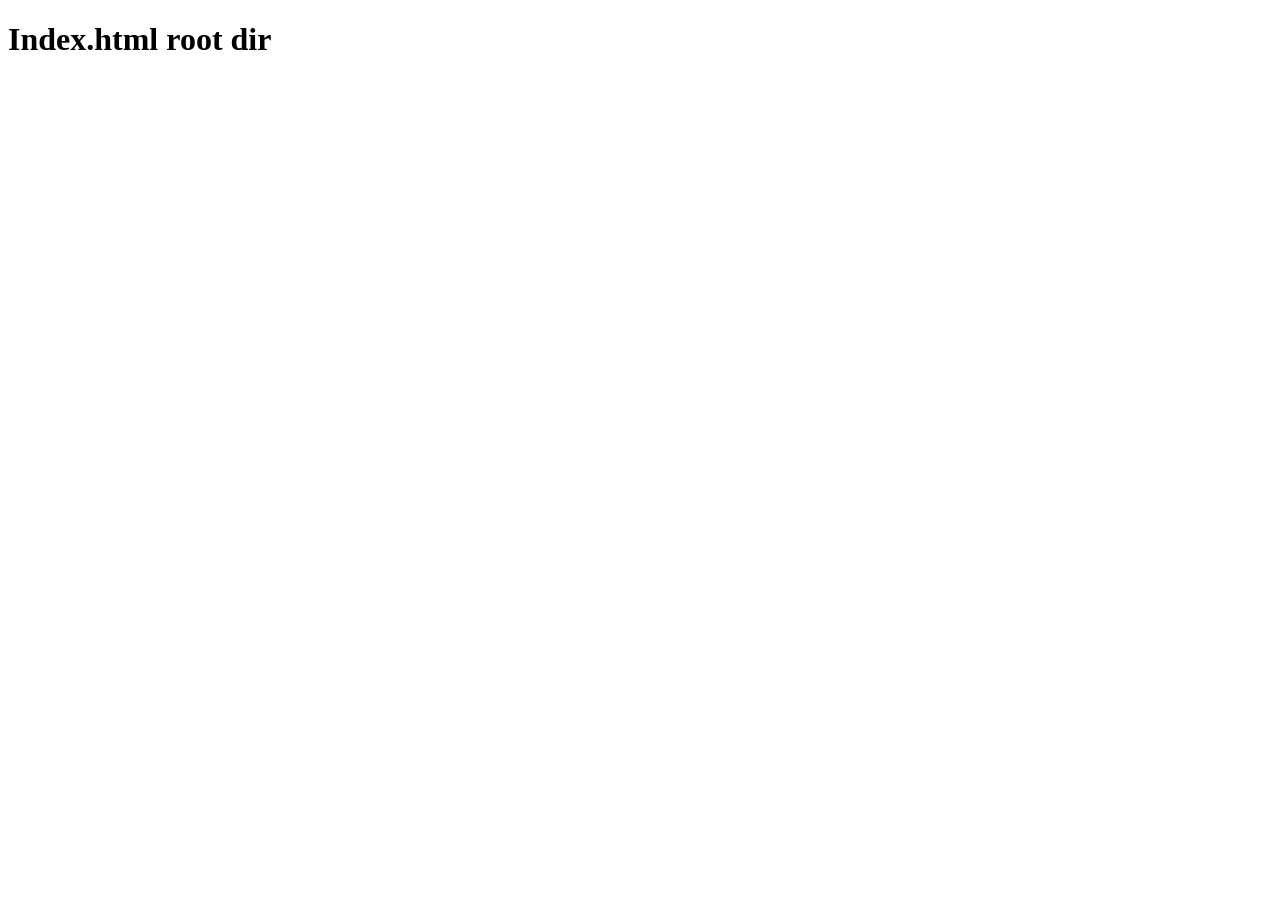
==== wsgi/index.html @ 841601b4 "vrsione incompleta, manca solo app.js da completare" ====
<!DOCTYPE html>
<html>
<head>
  
  <title>Responsive product Store</title>
</head>


<!-- Layout di pagina ------------------------------------------------------->

<body>
    <H1>Index.html  root dir</H1>
</body>
</html>
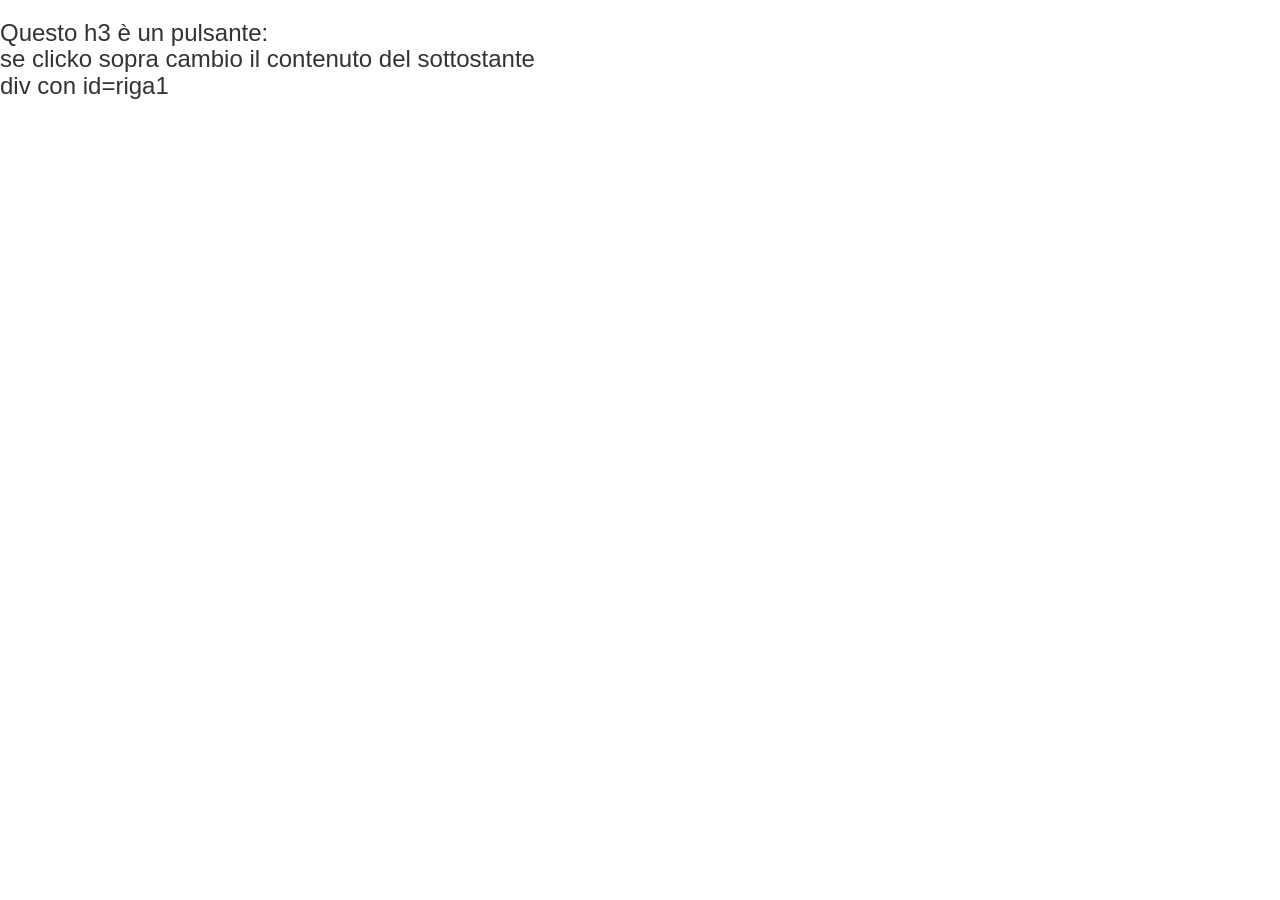
==== commit 2bdba650: "appena dopo aver iniziato il click su h3" ====
--- a/wsgi/index.html
+++ b/wsgi/index.html
@@ -1,14 +1,45 @@
 <!DOCTYPE html>
 <html>
 <head>
+  <link href="css/bootstrap.min.css" rel="stylesheet">
   
-  <title>Responsive product Store</title>
+  <title>Single Page Application</title>
 </head>
 
 
 <!-- Layout di pagina ------------------------------------------------------->
 
 <body>
-    <H1>Index.html  root dir</H1>
+  <div id="pag1">
+    <div id="riga1">
+        
+        <h3 id="h3_1">Questo h3 è un pulsante:<br/>
+             se clicko sopra cambio il contenuto del sottostante<br/>
+             div con id=riga1
+        </h3>
+      
+    </div>
+    <div id="riga2">
+      
+    </div>
+    
+  </div>
+    
+  <!-- Sezione Template ----------------------------------------------------->
+  <!-- quando saranno un numero sufficinte evidenziamo -->
+    
+  <script id="aProductTemplate" type="text/x-jquery-tmpl">
+      
+  </script>
+  
+  <!-- fine Sezione Template ------------------------------------------------>
+  
+  
+  <!--  sezione script javascript  ------------------------------------------>
+  
+  <script src="js/jquery-2.2.3.min.js"></script>
+  <script src="js/jquery.tmpl.min.js"></script>
+  <script src="js/bootstrap.min.js"></script>
+  <script src="js/app.js"></script>
 </body>
 </html>
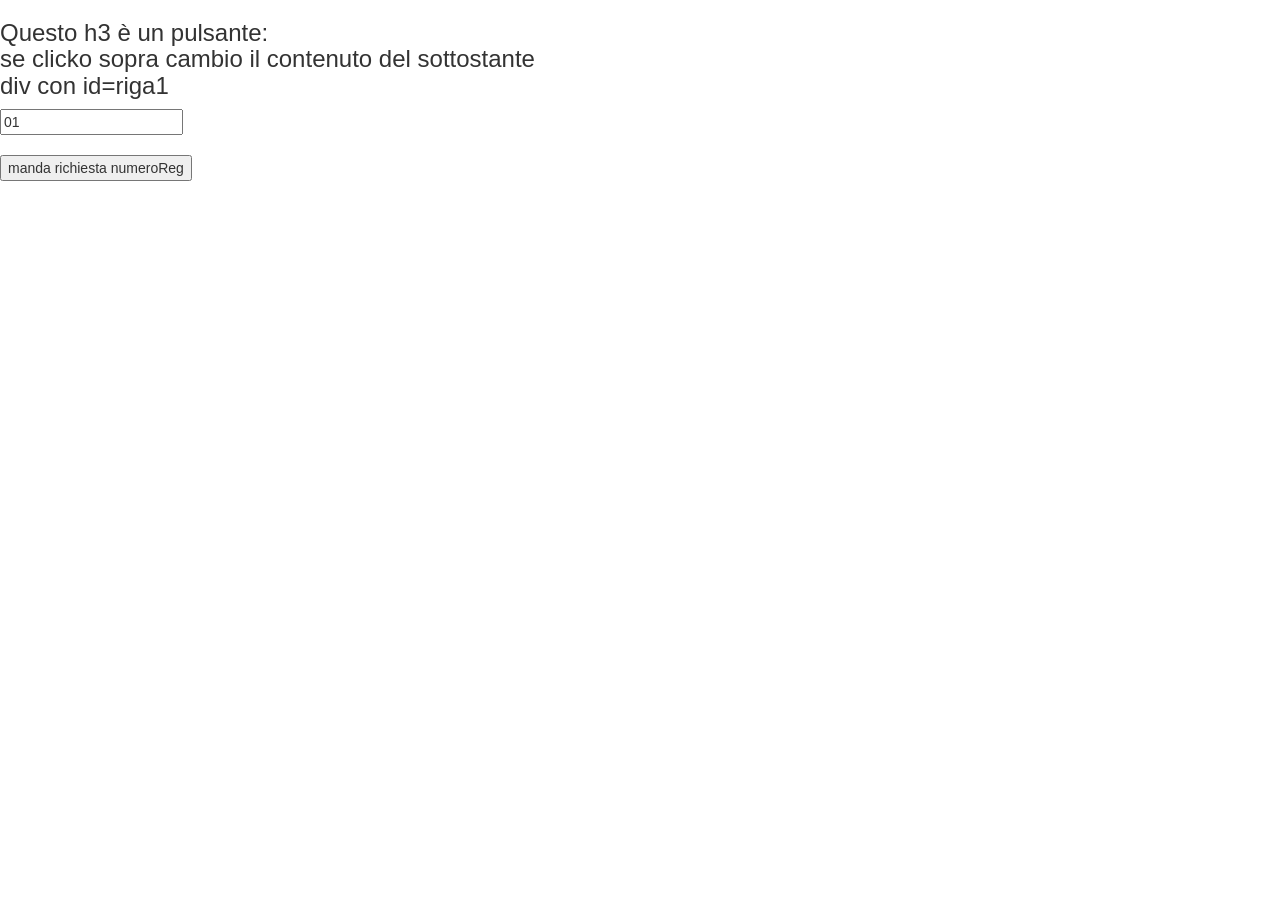
==== commit 346ce9fc: "lettura dell'alunno 00 con metodo POST e inserimento con metodo GET prima di fare il contrario ( nel" ====
--- a/wsgi/index.html
+++ b/wsgi/index.html
@@ -17,9 +17,15 @@
              se clicko sopra cambio il contenuto del sottostante<br/>
              div con id=riga1
         </h3>
+        
+       
+        <input  id="campoText1" type="text" name="numeroReg" value="01"/><br><br>
+        <button id="leggiCampoText1" > manda richiesta numeroReg </button>
+    </div>
+    <div id="h3_2">
       
     </div>
-    <div id="riga2">
+    <div id="campoText1-div">
       
     </div>
     
@@ -37,7 +43,7 @@
   
   <!--  sezione script javascript  ------------------------------------------>
   
-  <script src="js/jquery-2.2.3.min.js"></script>
+  <script src="/js/jquery-2.2.3.min.js"></script>
   <script src="js/jquery.tmpl.min.js"></script>
   <script src="js/bootstrap.min.js"></script>
   <script src="js/app.js"></script>
